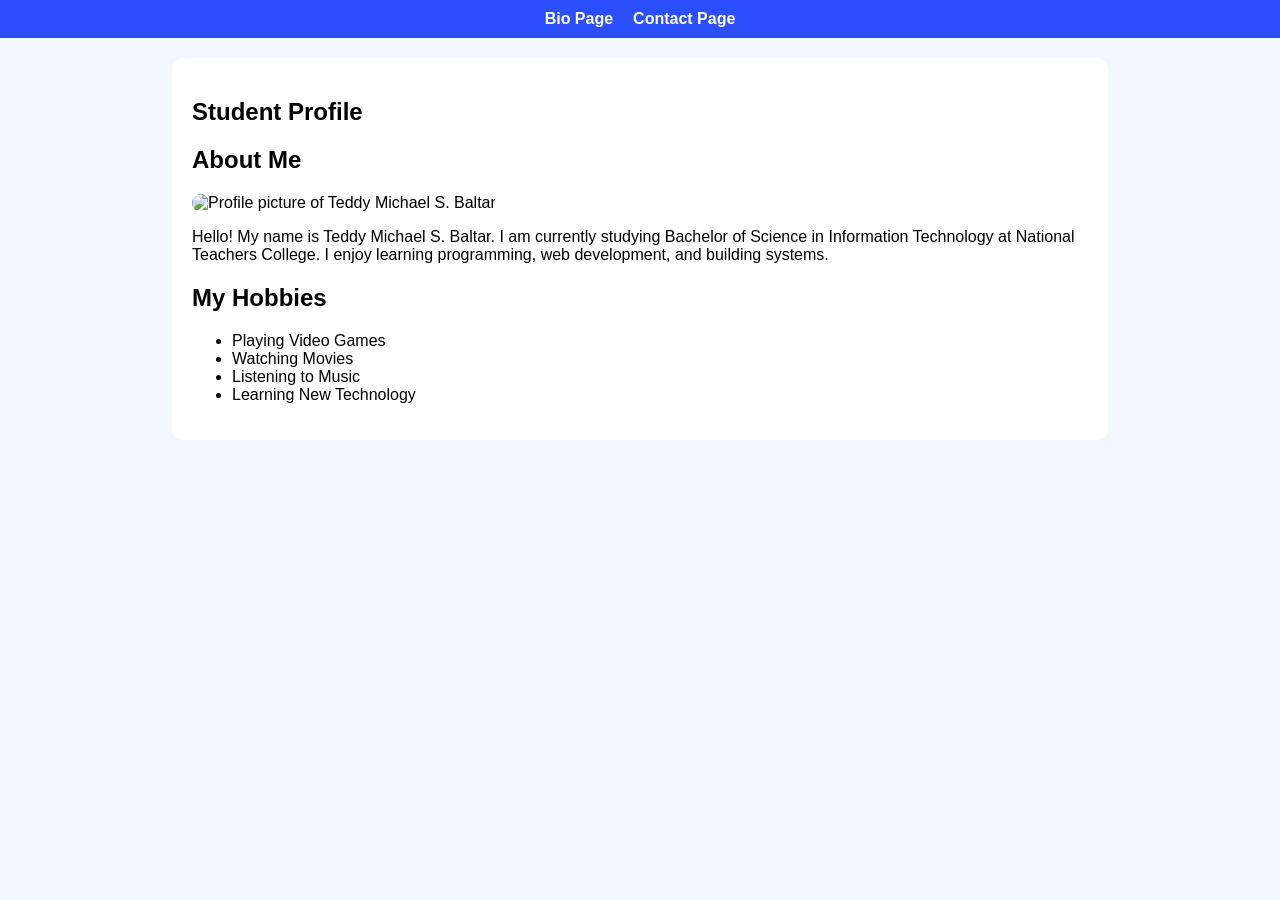
==== index.html @ 7778cfd4 "Add files via upload" ====
<!DOCTYPE html>
<html lang="en">
<head>
    <meta charset="UTF-8">
    <meta name="viewport" content="width=device-width, initial-scale=1.0">
    <title>Student Profile - Bio</title>

    <link rel="stylesheet" href="style.css">
</head>

<body>

    <header>
        <nav class="navbar">
            <a href="index.html">Bio Page</a>
            <a href="contact.html">Contact Page</a>
        </nav>
    </header>

    <main class="container">

        <section class="card">
            <h1>Student Profile</h1>

            <h2>About Me</h2>

            <img src="images/profile.jpg" alt="Profile picture of Teddy Michael S. Baltar" class="profile-img">

            <article>
                <p>
                    Hello! My name is Teddy Michael S. Baltar. I am currently studying
                    Bachelor of Science in Information Technology at National Teachers College.
                    I enjoy learning programming, web development, and building systems.
                </p>
            </article>
        </section>

        <section class="card">
            <h2>My Hobbies</h2>

            <ul class="list">
                <li>Playing Video Games</li>
                <li>Watching Movies</li>
                <li>Listening to Music</li>
                <li>Learning New Technology</li>
            </ul>
        </section>

    </main>

</body>
</html>
---- style.css ----
body {
    margin: 0;
    font-family: Arial, sans-serif;
    background-color: #f2f6ff;
}

/* NAVBAR FLEXBOX */
nav {
    display: flex;
    justify-content: center;
    background-color: #2b4eff;
    padding: 10px;
    gap: 20px;
}

nav a {
    color: white;
    text-decoration: none;
    font-weight: bold;
}

/* CENTER CONTAINER */
.container {
    width: 70%;
    margin: auto;
    background: white;
    padding: 20px;
    margin-top: 20px;
    border-radius: 10px;
}

/* IMAGE */
img {
    border-radius: 10px;
}

/* RESPONSIVE */
@media (max-width: 600px) {
    body {
        background-color: #dfe7ff;
    }

    .container {
        width: 95%;
    }

    nav {
        flex-direction: column;
        text-align: center;
    }
}
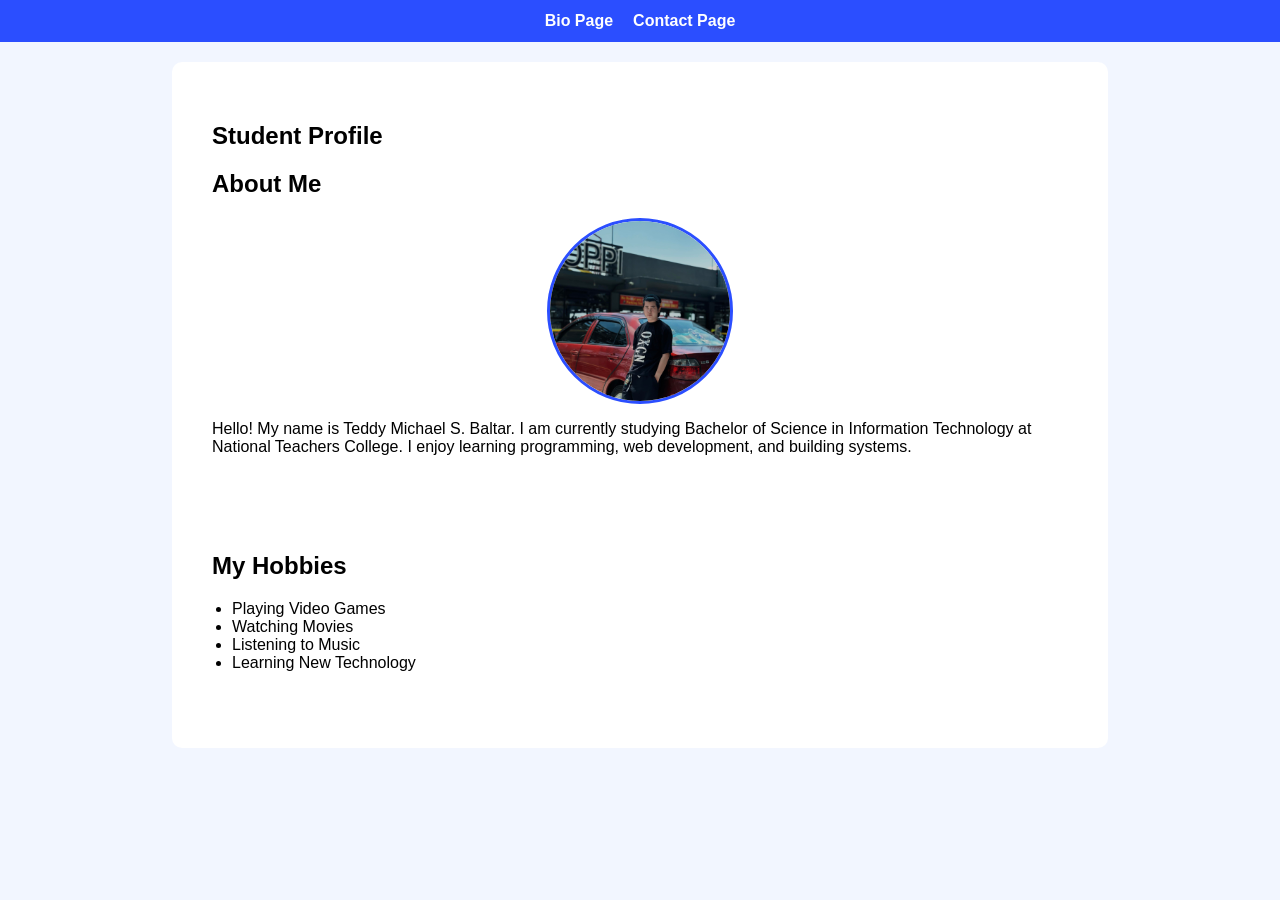
==== commit 778d09b8: "Update index.html" ====
--- a/index.html
+++ b/index.html
@@ -24,7 +24,7 @@
 
             <h2>About Me</h2>
 
-            <img src="images/profile.jpg" alt="Profile picture of Teddy Michael S. Baltar" class="profile-img">
+            <img src="images/profile.jpg" class="profile-img">
 
             <article>
                 <p>
@@ -49,4 +49,4 @@
     </main>
 
 </body>
-</html>+</html>
--- a/style.css
+++ b/style.css
@@ -9,7 +9,7 @@
     display: flex;
     justify-content: center;
     background-color: #2b4eff;
-    padding: 10px;
+    padding: 12px;
     gap: 20px;
 }
 
@@ -19,7 +19,11 @@
     font-weight: bold;
 }
 
-/* CENTER CONTAINER */
+nav a:hover {
+    text-decoration: underline;
+}
+
+/* MAIN CONTAINER */
 .container {
     width: 70%;
     margin: auto;
@@ -29,13 +33,33 @@
     border-radius: 10px;
 }
 
-/* IMAGE */
-img {
+/* CARD STYLE */
+.card {
+    background: white;
+    padding: 20px;
+    margin-bottom: 20px;
     border-radius: 10px;
 }
 
-/* RESPONSIVE */
+/* PROFILE IMAGE (FIXED) */
+.profile-img {
+    width: 180px;
+    height: 180px;
+    object-fit: cover;
+    border-radius: 50%;
+    display: block;
+    margin: 15px auto;
+    border: 3px solid #2b4eff;
+}
+
+/* LIST STYLE */
+.list {
+    padding-left: 20px;
+}
+
+/* RESPONSIVE DESIGN */
 @media (max-width: 600px) {
+
     body {
         background-color: #dfe7ff;
     }
@@ -46,6 +70,11 @@
 
     nav {
         flex-direction: column;
-        text-align: center;
+        align-items: center;
     }
-}+
+    .profile-img {
+        width: 140px;
+        height: 140px;
+    }
+}
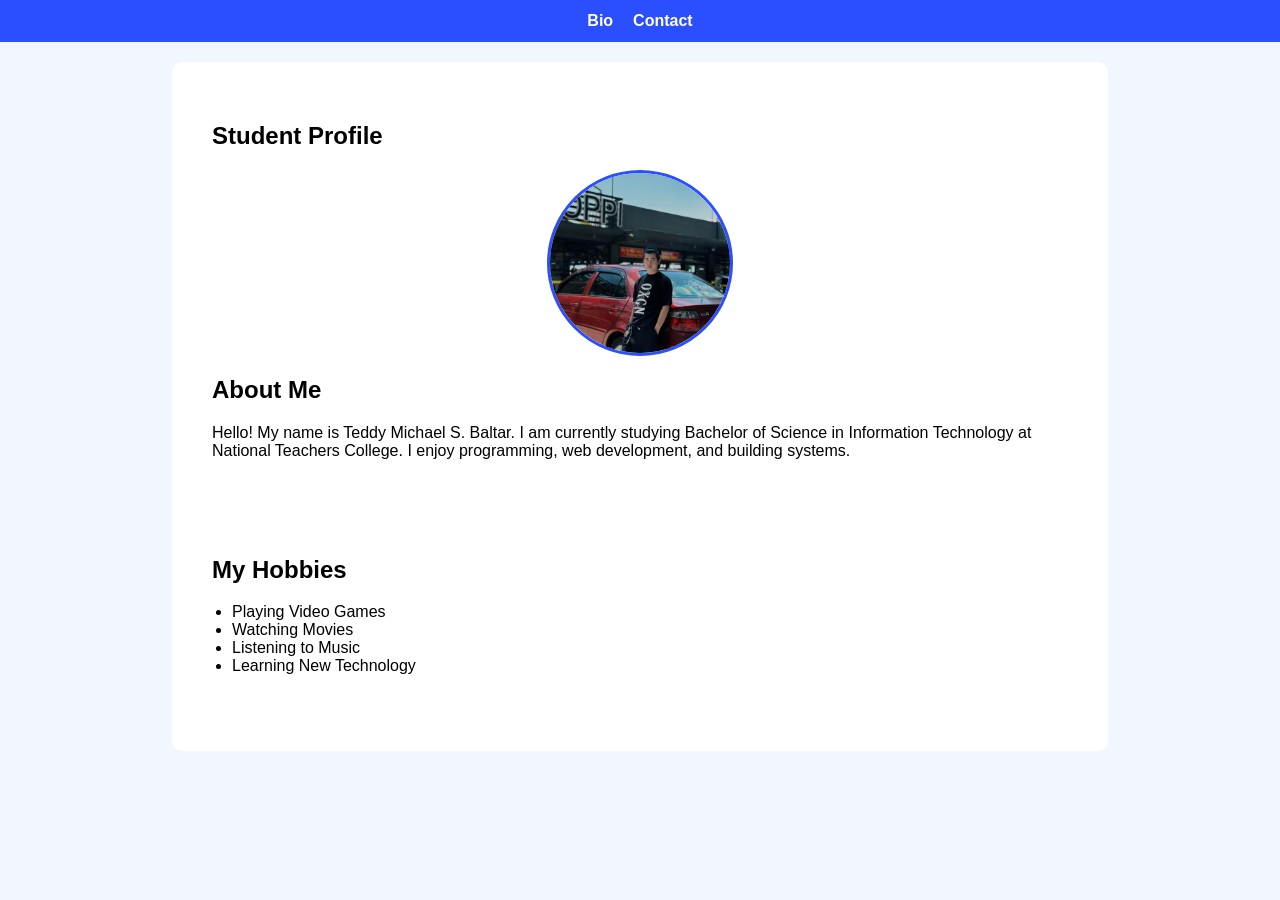
==== commit 136a76cf: "Update index.html" ====
--- a/index.html
+++ b/index.html
@@ -10,43 +10,45 @@
 
 <body>
 
-    <header>
-        <nav class="navbar">
-            <a href="index.html">Bio Page</a>
-            <a href="contact.html">Contact Page</a>
-        </nav>
-    </header>
+<header>
+    <nav>
+        <a href="index.html">Bio</a>
+        <a href="contact.html">Contact</a>
+    </nav>
+</header>
 
-    <main class="container">
+<main class="container">
 
-        <section class="card">
-            <h1>Student Profile</h1>
+    <section class="card">
 
-            <h2>About Me</h2>
+        <h1>Student Profile</h1>
 
-            <img src="images/profile.jpg" class="profile-img">
+        <img src="images/profile.jpg" alt="Profile of Teddy Michael S. Baltar" class="profile-img">
 
-            <article>
-                <p>
-                    Hello! My name is Teddy Michael S. Baltar. I am currently studying
-                    Bachelor of Science in Information Technology at National Teachers College.
-                    I enjoy learning programming, web development, and building systems.
-                </p>
-            </article>
-        </section>
+        <h2>About Me</h2>
 
-        <section class="card">
-            <h2>My Hobbies</h2>
+        <p>
+            Hello! My name is Teddy Michael S. Baltar.
+            I am currently studying Bachelor of Science in Information Technology at National Teachers College.
+            I enjoy programming, web development, and building systems.
+        </p>
 
-            <ul class="list">
-                <li>Playing Video Games</li>
-                <li>Watching Movies</li>
-                <li>Listening to Music</li>
-                <li>Learning New Technology</li>
-            </ul>
-        </section>
+    </section>
 
-    </main>
+    <section class="card">
+
+        <h2>My Hobbies</h2>
+
+        <ul class="list">
+            <li>Playing Video Games</li>
+            <li>Watching Movies</li>
+            <li>Listening to Music</li>
+            <li>Learning New Technology</li>
+        </ul>
+
+    </section>
+
+</main>
 
 </body>
 </html>
